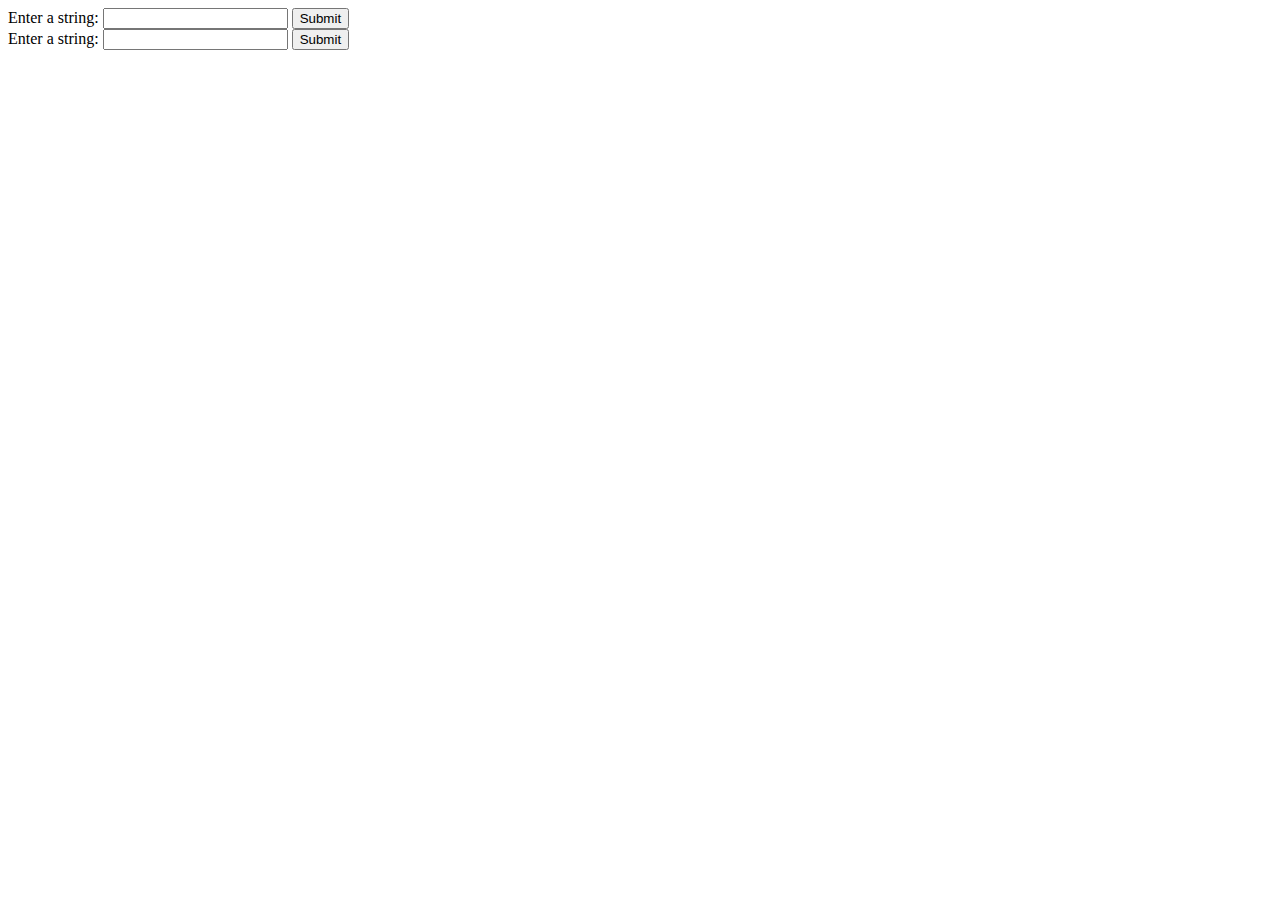
==== templates/index.html @ e1199ac8 "proto" ====
<!DOCTYPE html>
<html>
  <head>
    <title>String Input Form</title>
  </head>
  <body>
    <style>
          {
			background-color: #E6E6FA;
			background-image: linear-gradient(to bottom right, #FF69B4, #87CEEB);
			background-attachment: fixed;
			background-size: cover;
		}
    </style>


    <form>
      <label for="user-input">Enter a string:</label>
      <input type="text" id="user-input" name="user-input" />
      <button type="submit">Submit</button>
    </form>
    <form action="/output" method="get">
      <label for="user-input">Enter a string:</label>
      <input type="text" id="user-input" name="user-input" />
      <button type="submit">Submit</button>
  </form>

    <script>
      // Get a reference to the form and add an event listener for the submit event
      var form = document.querySelector('form');
      form.addEventListener('submit', function(event) {
        event.preventDefault(); // prevent the form from submitting

        // Get the user's input from the text input field
        var userInput = document.querySelector('#user-input').value;

        // Display the user's input on the page
        var outputElement = document.createElement('p');
        outputElement.textContent = "You entered: " + userInput;
        document.body.appendChild(outputElement);
      });
    </script>
  </body>
</html>
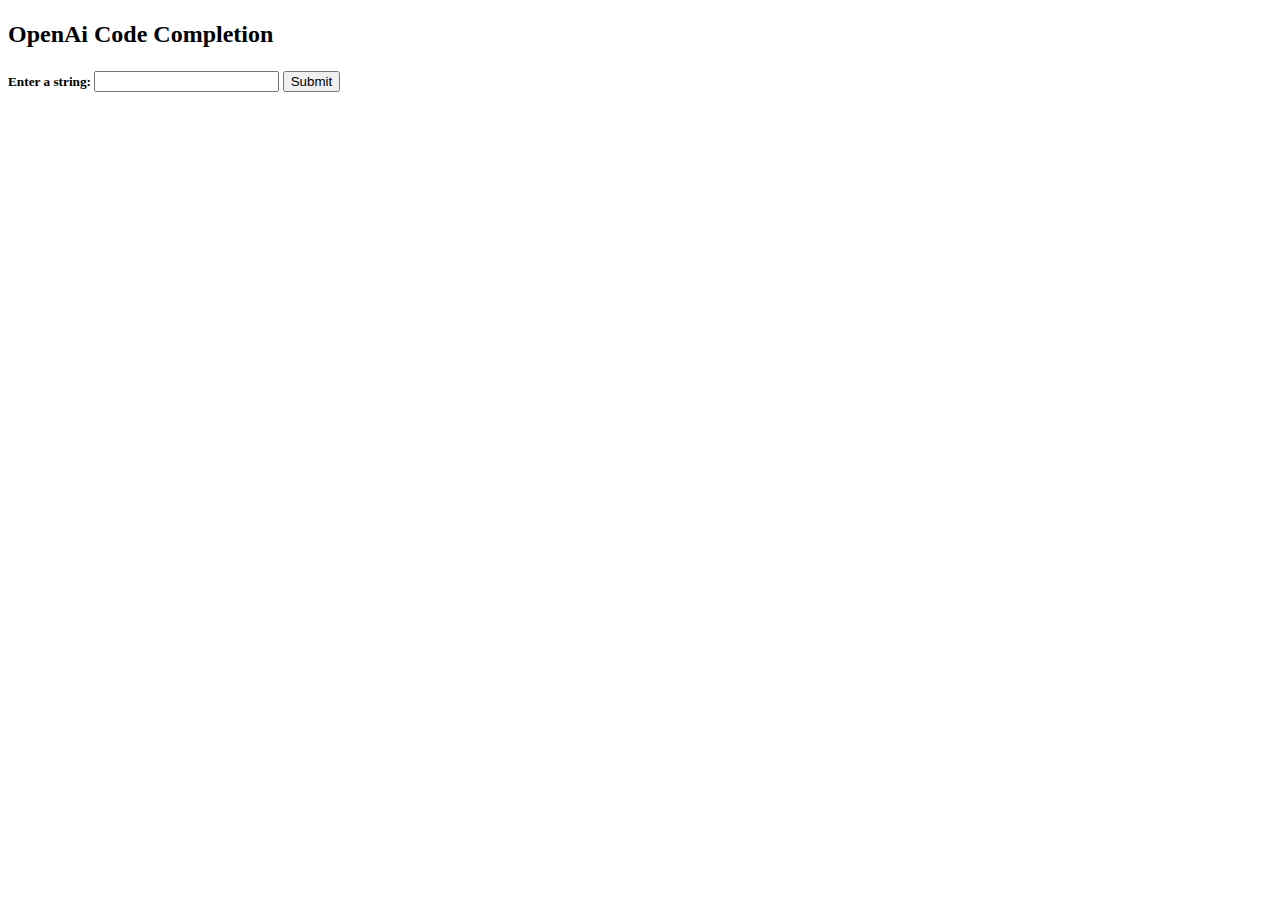
==== commit 7e364ed6: "proto" ====
--- a/templates/index.html
+++ b/templates/index.html
@@ -1,20 +1,38 @@
 <!DOCTYPE html>
 <html>
   <head>
-    <title>String Input Form</title>
+    <link rel="stylesheet" href="static/style.css">
+    <link rel="icon"  href="static/favicon.ico"/>
+
+    <title>Code Create GPT</title>
   </head>
   <body>
-    <style>
-          {
+    <!-- <style>
+          /* {
 			background-color: #E6E6FA;
 			background-image: linear-gradient(to bottom right, #FF69B4, #87CEEB);
 			background-attachment: fixed;
 			background-size: cover;
-		}
+		} */
+    </style> -->
+    <style>
+
     </style>
+    <h0></h0>
+    <h1>
+    </h1>
+    <h2>OpenAi Code Completion</h2>
+<h3></h3>
+<h4></h4>
+<h5> 
+    <form action="/output" method="get">
+      <label for="user-input">Enter a string:</label>
+      <input type="text" id="user-input" name="user-input" />
+      <button type="submit">Submit</button>
+  </form>
+</h5>
 
-
-    <form>
+<!-- <form>
       <label for="user-input">Enter a string:</label>
       <input type="text" id="user-input" name="user-input" />
       <button type="submit">Submit</button>
@@ -23,22 +41,22 @@
       <label for="user-input">Enter a string:</label>
       <input type="text" id="user-input" name="user-input" />
       <button type="submit">Submit</button>
-  </form>
+  </form> -->
 
-    <script>
+    <!-- <script>
       // Get a reference to the form and add an event listener for the submit event
       var form = document.querySelector('form');
       form.addEventListener('submit', function(event) {
         event.preventDefault(); // prevent the form from submitting
 
         // Get the user's input from the text input field
-        var userInput = document.querySelector('#user-input').value;
+        // var userInput = document.querySelector('#user-input').value;
 
-        // Display the user's input on the page
-        var outputElement = document.createElement('p');
-        outputElement.textContent = "You entered: " + userInput;
-        document.body.appendChild(outputElement);
+        // // Display the user's input on the page
+        // // var outputElement = document.createElement('p');
+        // // outputElement.textContent = "You entered: " + userInput;
+        // // document.body.appendChild(outputElement);
       });
-    </script>
+    </script> -->
   </body>
 </html>
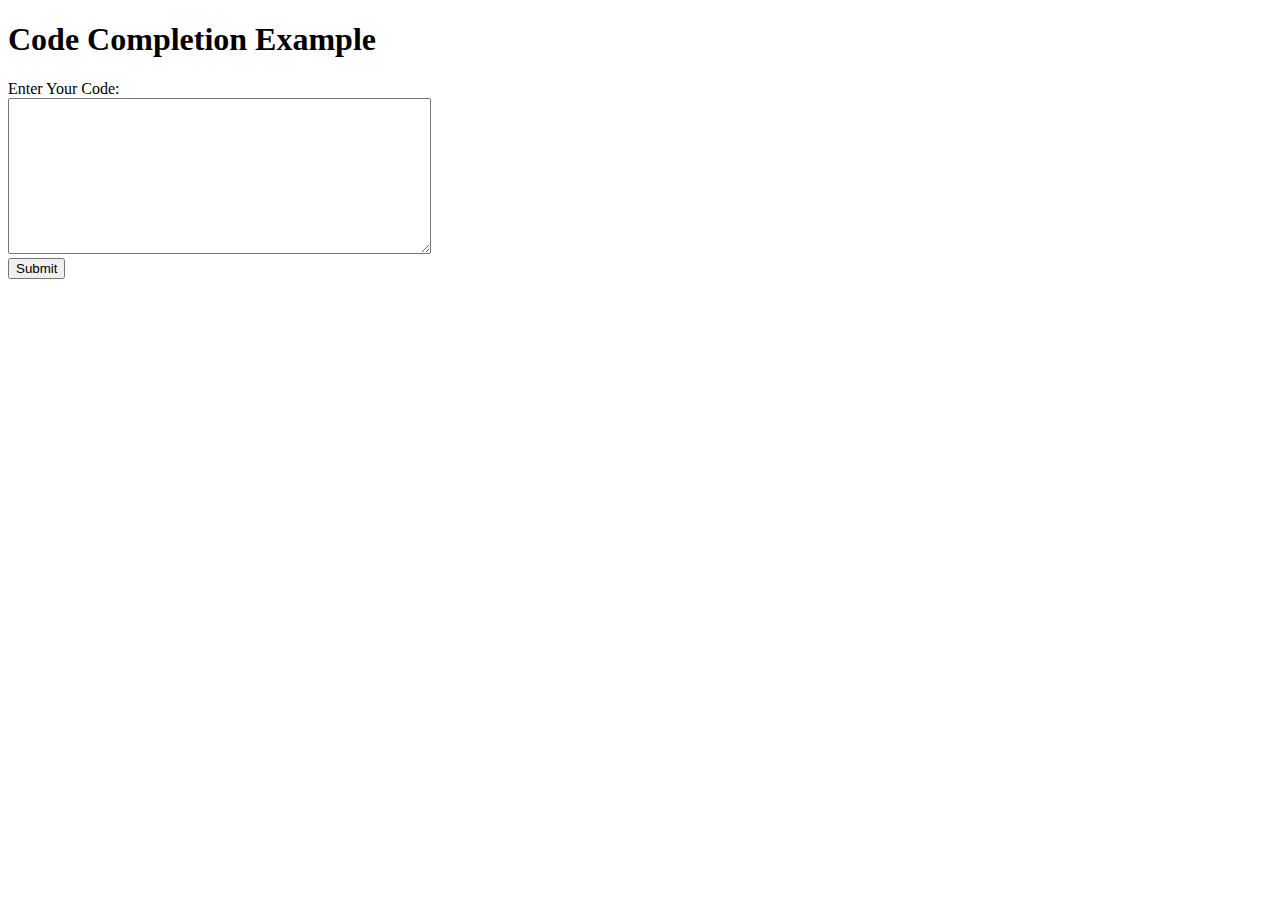
==== commit 0c656985: "Update index.html" ====
--- a/templates/index.html
+++ b/templates/index.html
@@ -1,62 +1,21 @@
 <!DOCTYPE html>
 <html>
   <head>
-    <link rel="stylesheet" href="static/style.css">
-    <link rel="icon"  href="static/favicon.ico"/>
-
-    <title>Code Create GPT</title>
+    <title>Code Completion Example</title>
+    <link rel="stylesheet" href="style.css">
   </head>
   <body>
-    <!-- <style>
-          /* {
-			background-color: #E6E6FA;
-			background-image: linear-gradient(to bottom right, #FF69B4, #87CEEB);
-			background-attachment: fixed;
-			background-size: cover;
-		} */
-    </style> -->
-    <style>
+    <div class="container">
+      <h1>Code Completion Example</h1>
+      <form>
+        <label for="input">Enter Your Code:</label><br>
+        <textarea id="input" name="input" rows="10" cols="50"></textarea><br>
+        <button type="button" onclick="runCode()">Submit</button>
+      </form>
+      <div id="output"></div>
+    </div>
 
-    </style>
-    <h0></h0>
-    <h1>
-    </h1>
-    <h2>OpenAi Code Completion</h2>
-<h3></h3>
-<h4></h4>
-<h5> 
-    <form action="/output" method="get">
-      <label for="user-input">Enter a string:</label>
-      <input type="text" id="user-input" name="user-input" />
-      <button type="submit">Submit</button>
-  </form>
-</h5>
-
-<!-- <form>
-      <label for="user-input">Enter a string:</label>
-      <input type="text" id="user-input" name="user-input" />
-      <button type="submit">Submit</button>
-    </form>
-    <form action="/output" method="get">
-      <label for="user-input">Enter a string:</label>
-      <input type="text" id="user-input" name="user-input" />
-      <button type="submit">Submit</button>
-  </form> -->
-
-    <!-- <script>
-      // Get a reference to the form and add an event listener for the submit event
-      var form = document.querySelector('form');
-      form.addEventListener('submit', function(event) {
-        event.preventDefault(); // prevent the form from submitting
-
-        // Get the user's input from the text input field
-        // var userInput = document.querySelector('#user-input').value;
-
-        // // Display the user's input on the page
-        // // var outputElement = document.createElement('p');
-        // // outputElement.textContent = "You entered: " + userInput;
-        // // document.body.appendChild(outputElement);
-      });
-    </script> -->
+    <script src="script.js"></script>
   </body>
 </html>
+
